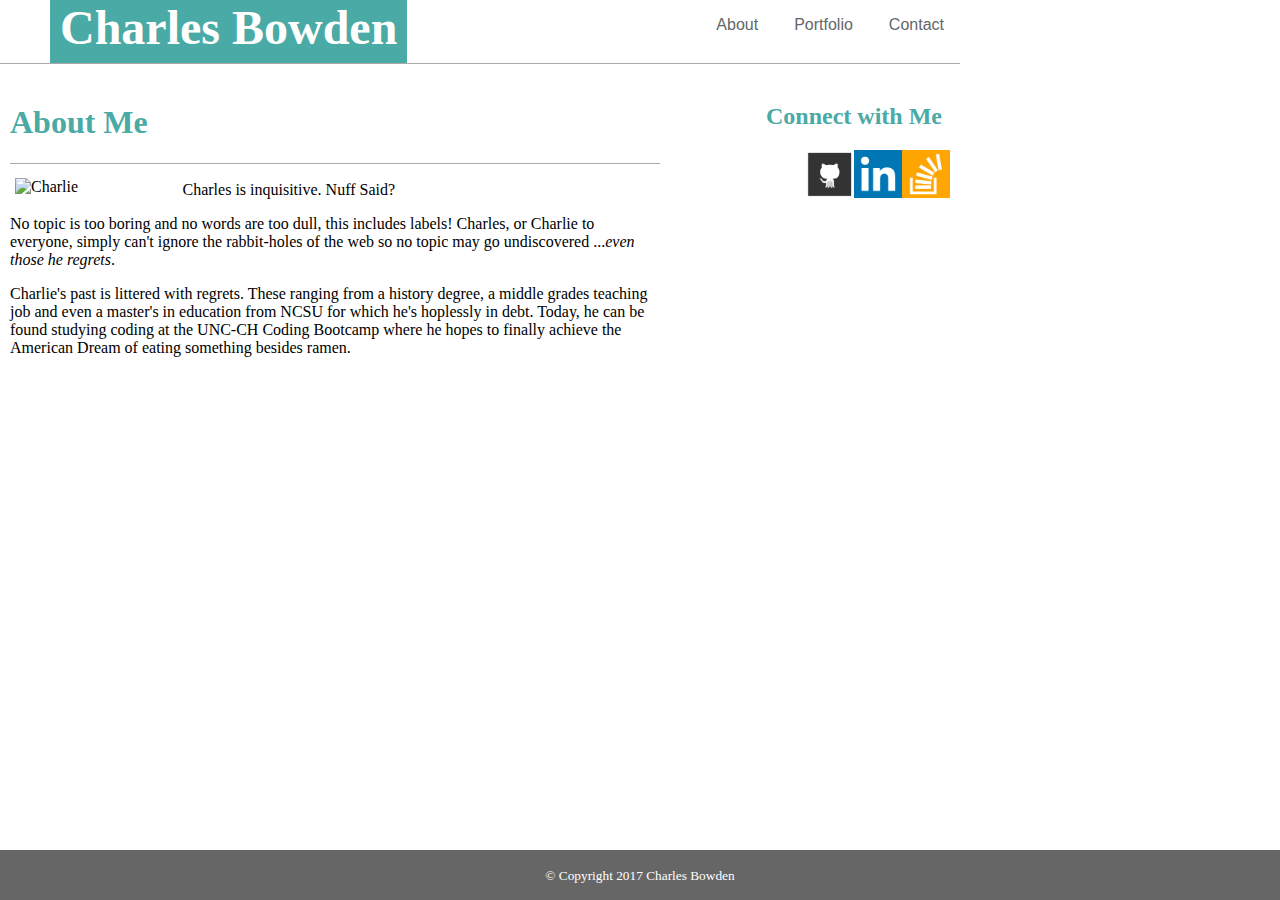
==== index.html @ 836998d7 "First Upload" ====
<!DOCTYPE html>
<html lang="en-us">

<head>
	<meta charset="UTF-8">
	<title>Charles Bowden Portfolio</title>
	<link rel="stylesheet" href="assets/css/style.css">
</head>


<body>
	<div class="wrapper">
	<header>
<!-- Headerline -->		
		<h1>Charles Bowden</h1>
		
<!-- Top Navigation Bar -->
		<nav>
			<ul>
				<a href="index.html"><li>About</li></a>
				<a href="portfolio.html"><li>Portfolio</li></a>
				<a href="contact.html"><li>Contact</li></a>
			</ul>
		</nav>
	</header>

	<hr>

	<section id="aboutme">
			

			<h1>About Me</h1>

			<!-- Horizontal Rule Divider styled with CSS -->
			<hr>
			
			<!-- Being Paragraphs -->

			<img src="assets/images/charlie.jpg" alt="Charlie" id="charlie">

			<p>Charles is inquisitive.  Nuff Said?</p>  

			<p>No topic is too boring and no words are too dull, this includes labels!  Charles, or Charlie to everyone, simply can't ignore the rabbit-holes of the web so no topic may go undiscovered ...<em>even those he regrets</em>.</p>

			<p>Charlie's past is littered with regrets.  These ranging from a history degree, a middle grades teaching job and even a master's in education from NCSU for which he's hoplessly in debt.  Today, he can be found studying coding at the UNC-CH Coding Bootcamp where he hopes to finally achieve the American Dream of eating something besides ramen.</p>

		</section>

		<section id="followme">
			<h2>Connect with Me</h2>
		
			<!-- Follow Me Buttons -->
			<ul>
				<li><a href="https://github.com/ctbowden"><img src="assets/images/github.png" alt="GitHub"></a></li>
				<li><a href="https://www.linkedin.com/in/charles-bowden-1b66267/"><img src="assets/images/linkedin.png" alt="LinkedIn"></a></li>
				<li><a href="https://stackexchange.com/users/11369839/charlie"><img src="assets/images/stackoverflow.png" alt="Stack Overflow"></a></li>
			</ul>
		</section>
	
		<footer>
		<small>&copy; Copyright 2017 Charles Bowden</small>
		</footer>

	</div>
</body>
</html>
---- assets/css/style.css ----
* {
  box-sizing: border-box;
}


/* Zeroing out the margins and padding */
body {
  margin: 0;
  padding: 0;
  max-width: 960px;
  background-image: url("assets/images/concrete-texture.png");
}

.wrapper {
      max-width: 960px;
      border-color: #cccccc;
      border-width: 1px;
}


/* Formatting the Header Box */
header {
      position: relative;
      display: block;
      background: white;
}

header h1 {
      margin: 50px;
      display: inline;
      background: #4aaaa5;
      color: white;
      font-size: 3em;
      padding: 10px;
}

nav {
      padding-left: 0;
      margin-bottom: 0;
      list-style: none;
      float: right;
      display: inline;
}

nav li {
      position: relative;
      display: inline-block;
      list-style-type: none;
      font-family: arial;
      color: #666;
      padding: 0 1rem;
}

nav li > a {
      position: relative;
      display: block;
      padding: 10px 15px;
}

nav > li > a:hover, 
nav > li > a: focus {
      text-decoration: none;
}

hr {
       display: block;
       position: relative;
       padding: 0;
       margin: 8px auto;
       height: 0;
       width: 100%;
       max-height: 0;
       font-size: 1px;
       line-height: 0;
       clear: both;
       border: none;
       border-top: 1px solid #aaaaaa;
       border-bottom: 1px solid #ffffff;
    }

h1 {
      color: #4AAAA5;
      font-family: 'Georgia', Times, Times New Roman, serif;
}

h2 {
      color: #4AAAA5;
      font-family: 'Georgia', Times, Times New Roman, serif;
}

/*
p {
  margin-left: 50px;
  padding-bottom: 5px;
}
*/

#charlie {
      float: left;
      width: 100%;
      height: 100%;
      max-width: 25%;
      max-height: auto;
      margin: 5px;
}

#aboutme{
      float: left;
      max-width: 650px;
      margin: 10px;
      padding: 0;
      border-style: solid;
      background: white;
      border-color: #cccccc;
      border-width: 0;
}

#followme {
      float: right;
      max-width: 270px;
      max-height: auto;
      margin: 10px;
      padding: 0;
      border-style: solid;
      background: white;
      border-color: #cccccc;
      border-width: 0;
}

#followme img {
      width: 48px;
      height: auto;
      padding: 0;
      margin: 0;
      float: left;
}

#followme li {
      position: relative;
      display: inline;
      list-style-type: none;
      margin: 0;
      padding: 0;
}

#followme > li > a:hover, 
#followme > li > a: focus {
      text-decoration: none;
}

footer {
      background: #666666;
      color: white;
      position: absolute;
      right: 0;
      bottom: 0;
      left: 0;
      padding: 1rem;
      text-align: center;
}
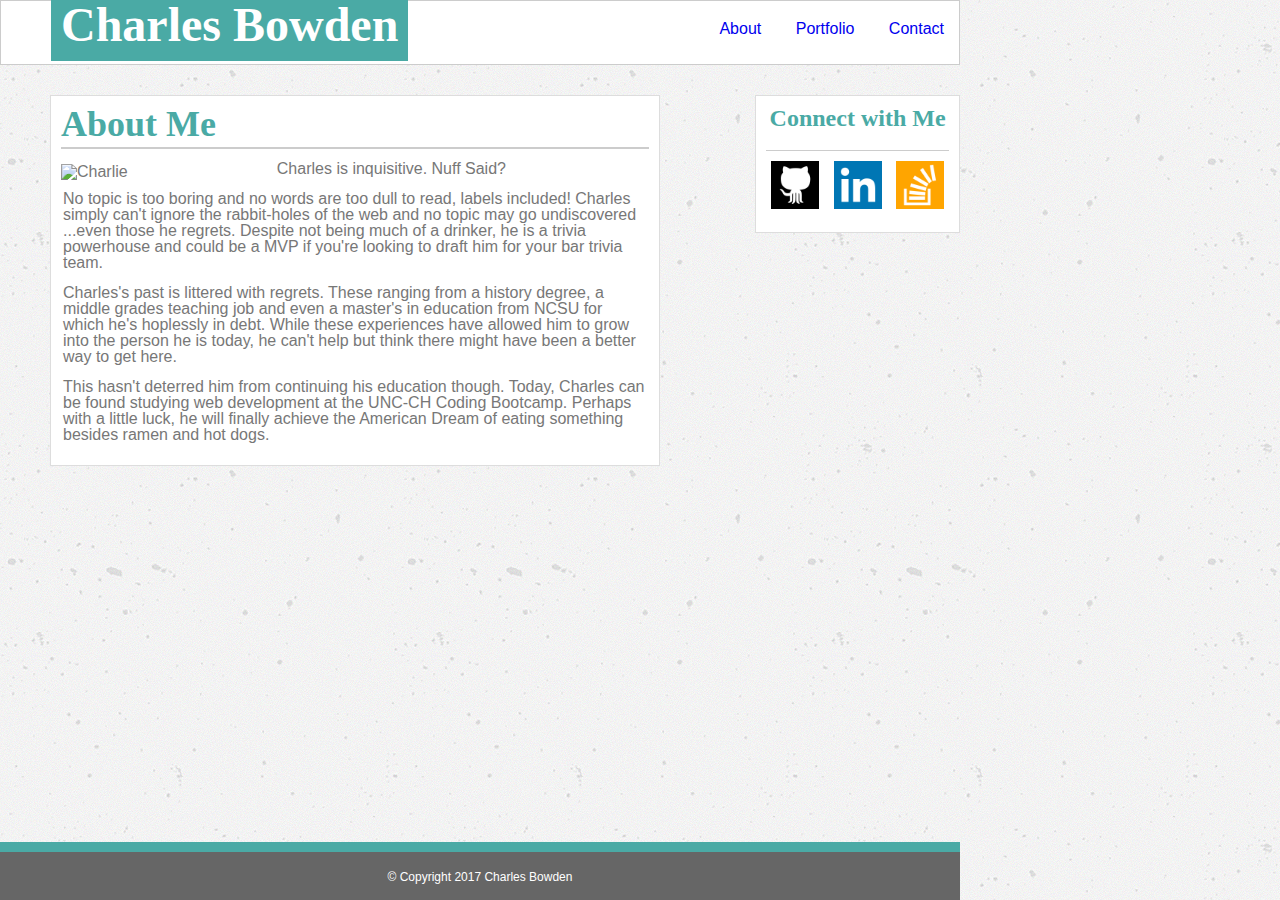
==== commit 03b19d27: "Updated Website" ====
--- a/index.html
+++ b/index.html
@@ -4,12 +4,15 @@
 <head>
 	<meta charset="UTF-8">
 	<title>Charles Bowden Portfolio</title>
+	<link rel="stylesheet" type="text/css" href="assets/css/reset.css">
 	<link rel="stylesheet" href="assets/css/style.css">
 </head>
 
 
 <body>
+
 	<div class="wrapper">
+
 	<header>
 <!-- Headerline -->		
 		<h1>Charles Bowden</h1>
@@ -17,50 +20,67 @@
 <!-- Top Navigation Bar -->
 		<nav>
 			<ul>
-				<a href="index.html"><li>About</li></a>
-				<a href="portfolio.html"><li>Portfolio</li></a>
-				<a href="contact.html"><li>Contact</li></a>
+				<li><a href="index.html">About</a></li>
+				<li><a href="portfolio.html">Portfolio</a></li>
+				<li><a href="contact.html">Contact</a></li>
 			</ul>
 		</nav>
 	</header>
 
-	<hr>
+	<hr id="toprule">
+	
+	<div class="bothsections">
+<!-- Contains HTML for the About Me Section of the page -->
+	<section id="maincontent">
+			
+		<!-- Using H2 over H1 because of screen readers, thanks to validation -->
 
-	<section id="aboutme">
+		<h2>About Me</h2>
+
+		<!-- Horizontal Rule Divider styled with CSS -->
+		<hr>
 			
+		<!-- Image of Charles Bowden at Epcot -->
 
-			<h1>About Me</h1>
+		<img src="assets/images/charlie.jpg" alt="Charlie" id="charlie">
 
-			<!-- Horizontal Rule Divider styled with CSS -->
-			<hr>
-			
-			<!-- Being Paragraphs -->
+		<!-- About Me Paragraphs -->
 
-			<img src="assets/images/charlie.jpg" alt="Charlie" id="charlie">
+		<p>Charles is inquisitive.  Nuff Said?</p>  
 
-			<p>Charles is inquisitive.  Nuff Said?</p>  
+		<p>No topic is too boring and no words are too dull to read, labels included!  Charles simply can't ignore the rabbit-holes of the web and no topic may go undiscovered ...<em>even those he regrets</em>.  Despite not being much of a drinker, he is a trivia powerhouse and could be a MVP if you're looking to draft him for your bar trivia team.
+		</p>
 
-			<p>No topic is too boring and no words are too dull, this includes labels!  Charles, or Charlie to everyone, simply can't ignore the rabbit-holes of the web so no topic may go undiscovered ...<em>even those he regrets</em>.</p>
+		<p>Charles's past is littered with regrets.  These ranging from a history degree, a middle grades teaching job and even a master's in education from NCSU for which he's hoplessly in debt.  While these experiences have allowed him to grow into the person he is today, he can't help but think there might have been a better way to get here.
+		</p>
 
-			<p>Charlie's past is littered with regrets.  These ranging from a history degree, a middle grades teaching job and even a master's in education from NCSU for which he's hoplessly in debt.  Today, he can be found studying coding at the UNC-CH Coding Bootcamp where he hopes to finally achieve the American Dream of eating something besides ramen.</p>
+		<p>This hasn't deterred him from continuing his education though.  Today, Charles can be found studying web development at the UNC-CH Coding Bootcamp. Perhaps with a little luck, he will finally achieve the American Dream of eating something besides ramen and hot dogs.
+		</p>
 
-		</section>
+	</section>
 
-		<section id="followme">
-			<h2>Connect with Me</h2>
-		
+<!-- HTML of Connect with Me elements -->
+
+	<section id="connectsidebar">
+
+		<h3>Connect with Me</h3>
+
 			<!-- Follow Me Buttons -->
 			<ul>
 				<li><a href="https://github.com/ctbowden"><img src="assets/images/github.png" alt="GitHub"></a></li>
 				<li><a href="https://www.linkedin.com/in/charles-bowden-1b66267/"><img src="assets/images/linkedin.png" alt="LinkedIn"></a></li>
 				<li><a href="https://stackexchange.com/users/11369839/charlie"><img src="assets/images/stackoverflow.png" alt="Stack Overflow"></a></li>
 			</ul>
-		</section>
+	</section>
 	
-		<footer>
+	</div>
+
+	<footer>
 		<small>&copy; Copyright 2017 Charles Bowden</small>
-		</footer>
+	</footer>
 
+	
 	</div>
+
 </body>
 </html>--- a/assets/css/style.css
+++ b/assets/css/style.css
@@ -2,19 +2,19 @@
   box-sizing: border-box;
 }
 
-
-/* Zeroing out the margins and padding */
+.wrapper {
+  max-width: 960px;
+  margin: auto;
+}
+
+/* Setting Max Width of Page and Zeroing out the margins and padding */
 body {
+  background-image: url("../images/concrete-texture.png");
+  max-width: 960px;
   margin: 0;
   padding: 0;
-  max-width: 960px;
-  background-image: url("assets/images/concrete-texture.png");
-}
-
-.wrapper {
-      max-width: 960px;
-      border-color: #cccccc;
-      border-width: 1px;
+  color: #777777;
+  font-family: 'Arial', 'Helvetica Neue', Helvetica, sans-serif;
 }
 
 
@@ -23,6 +23,9 @@
       position: relative;
       display: block;
       background: white;
+      width: auto;
+      height: 65px;
+      border: 1px solid #cccccc;
 }
 
 header h1 {
@@ -36,29 +39,35 @@
 
 nav {
       padding-left: 0;
+      margin-top: 10px;
       margin-bottom: 0;
       list-style: none;
       float: right;
       display: inline;
+      color: #777777;
 }
 
 nav li {
       position: relative;
       display: inline-block;
       list-style-type: none;
-      font-family: arial;
-      color: #666;
-      padding: 0 1rem;
+      color: #777777;
+      /*
+      padding: 0 1rem; */
+      text-decoration: none;
 }
 
 nav li > a {
       position: relative;
       display: block;
       padding: 10px 15px;
+      text-decoration: none;
 }
 
 nav > li > a:hover, 
-nav > li > a: focus {
+nav > li > a:focus,
+nav > li > a:visited,
+nav > li > a:link {
       text-decoration: none;
 }
 
@@ -66,7 +75,20 @@
        display: block;
        position: relative;
        padding: 0;
-       margin: 8px auto;
+       margin: 5px 0 5px 0;
+       height: 0;
+       width: 100%;
+       max-height: 0;
+       line-height: 0;
+       clear: both;
+       border: 1px solid #cccccc;
+    }
+
+    #toprule {
+       display: block;
+       position: relative;
+       padding: 0;
+       margin: 0 auto;
        height: 0;
        width: 100%;
        max-height: 0;
@@ -74,88 +96,194 @@
        line-height: 0;
        clear: both;
        border: none;
-       border-top: 1px solid #aaaaaa;
-       border-bottom: 1px solid #ffffff;
+       border-top: 0 solid #aaaaaa;
+       border-bottom: 0 solid #ffffff;
     }
 
 h1 {
       color: #4AAAA5;
       font-family: 'Georgia', Times, Times New Roman, serif;
+      font-weight: bold;
 }
 
 h2 {
       color: #4AAAA5;
       font-family: 'Georgia', Times, Times New Roman, serif;
-}
-
-/*
+      font-size: 36px;
+      font-weight: bold;
+}
+
+h3 {
+      color: #4AAAA5;
+      font-family: 'Georgia', Times, Times New Roman, serif;
+      font-size: 24px;
+      border-bottom: 1px solid #cccccc;
+      padding-bottom: 20px;
+      margin-bottom: 0;
+      font-weight: bold;
+}
+
 p {
-  margin-left: 50px;
-  padding-bottom: 5px;
-}
-*/
+    margin: 10px 0 10px 0;
+    padding: 2px;
+    font-size: 16px;
+}
+
+.bothsections {
+  margin: 20px 0px 0px 50px;
+}
 
 #charlie {
       float: left;
       width: 100%;
       height: 100%;
-      max-width: 25%;
+      max-width: 35%;
       max-height: auto;
-      margin: 5px;
-}
-
-#aboutme{
+      margin: 10px 10px 10px 0;
+}
+
+#maincontent {
       float: left;
-      max-width: 650px;
-      margin: 10px;
-      padding: 0;
+      max-width: 610px;
+      margin: 10px 0 0 0;
+      padding: 10px;
       border-style: solid;
       background: white;
-      border-color: #cccccc;
-      border-width: 0;
-}
-
-#followme {
+      border-color: #dddddd;
+      border-width: 1px;
+      height: auto;
+}
+
+#connectsidebar {
       float: right;
       max-width: 270px;
       max-height: auto;
-      margin: 10px;
-      padding: 0;
+      margin: 10px 0 0 0;
+      padding: 10px;
       border-style: solid;
       background: white;
-      border-color: #cccccc;
-      border-width: 0;
-}
-
-#followme img {
+      border-color: #dddddd;
+      border-width: 1px;
+      text-align: center;
+}
+
+#hrsidebar {
+  width: 75%;
+  align-content: center;
+}
+
+#connectsidebar img {
       width: 48px;
       height: auto;
       padding: 0;
-      margin: 0;
-      float: left;
-}
-
-#followme li {
+      margin: 10px 0 10px 0;
+}
+
+#connectsidebar ul {
+  display: inline-block;
+  padding-top: 0;
+}
+
+#connectsidebar li {
       position: relative;
       display: inline;
       list-style-type: none;
       margin: 0;
-      padding: 0;
-}
-
-#followme > li > a:hover, 
-#followme > li > a: focus {
-      text-decoration: none;
-}
-
+      padding: 5px;
+}
+
+#connectsidebar > li > a:hover, 
+#connectsidebar > li > a: focus {
+      text-decoration: none;
+}
+
+/*  CSS to Style Form Data on Contact Page */
+form {
+  width: 650px;
+  font-family: 'Arial', 'Helvetica Neue', Helvetica, sans-serif;
+  margin: 15px 0 15px 0;
+}
+
+input {
+
+}
+
+.inputtext {
+    width: 580px;
+    margin: 0 0 10px 0;
+}
+
+textarea {
+  width: 580px;
+  height: auto;
+}
+
+#submit {
+    color: white;
+    font-family: 'Arial', 'Helvetica Neue', Helvetica, sans-serif;
+    background: #4AAAA5;
+    border: 0;
+    font-size: 1em;
+    margin: 15px 0 0 0;
+    padding: 5px;
+    width: 100px;
+    text-align: center;
+}
+
+/* Styling to make Portfolio Content Area Work */
+
+.imagebox {
+    position: relative;
+    display: inline-block;
+    margin-top: 20px;
+    margin-right: 20px;
+    margin-left: 10px;
+    clear: both;
+}
+
+.imagetext {
+    position: absolute;    
+    height: 100%;
+    text-align: center;    
+    width: 100%;
+    left: 0;
+    top: 120px;
+}
+.text-box:before {
+   content: '';
+   display: inline-block;
+   height: 100%;
+   vertical-align: bottom;
+}
+h4 {
+   display: inline-block;
+   background: #4AAAA5;
+   color: white;
+   font-family: 'Georgia', Times, Times New Roman, serif;
+   font-size: 20px;
+   padding: 10px 0 10px 0;
+   width: 100%;
+}
+.portfolioThumb {
+  display: block;
+  max-width: 100%;
+  height: auto;
+}
+
+/* Footer Styling for All Pages */
 footer {
       background: #666666;
       color: white;
-      position: absolute;
+      position: fixed;
       right: 0;
       bottom: 0;
       left: 0;
       padding: 1rem;
       text-align: center;
-}
-
+      border-top: 10px solid #4AAAA5;
+      max-width: 960px;
+}
+
+small {
+  font-size: 12px;
+}
